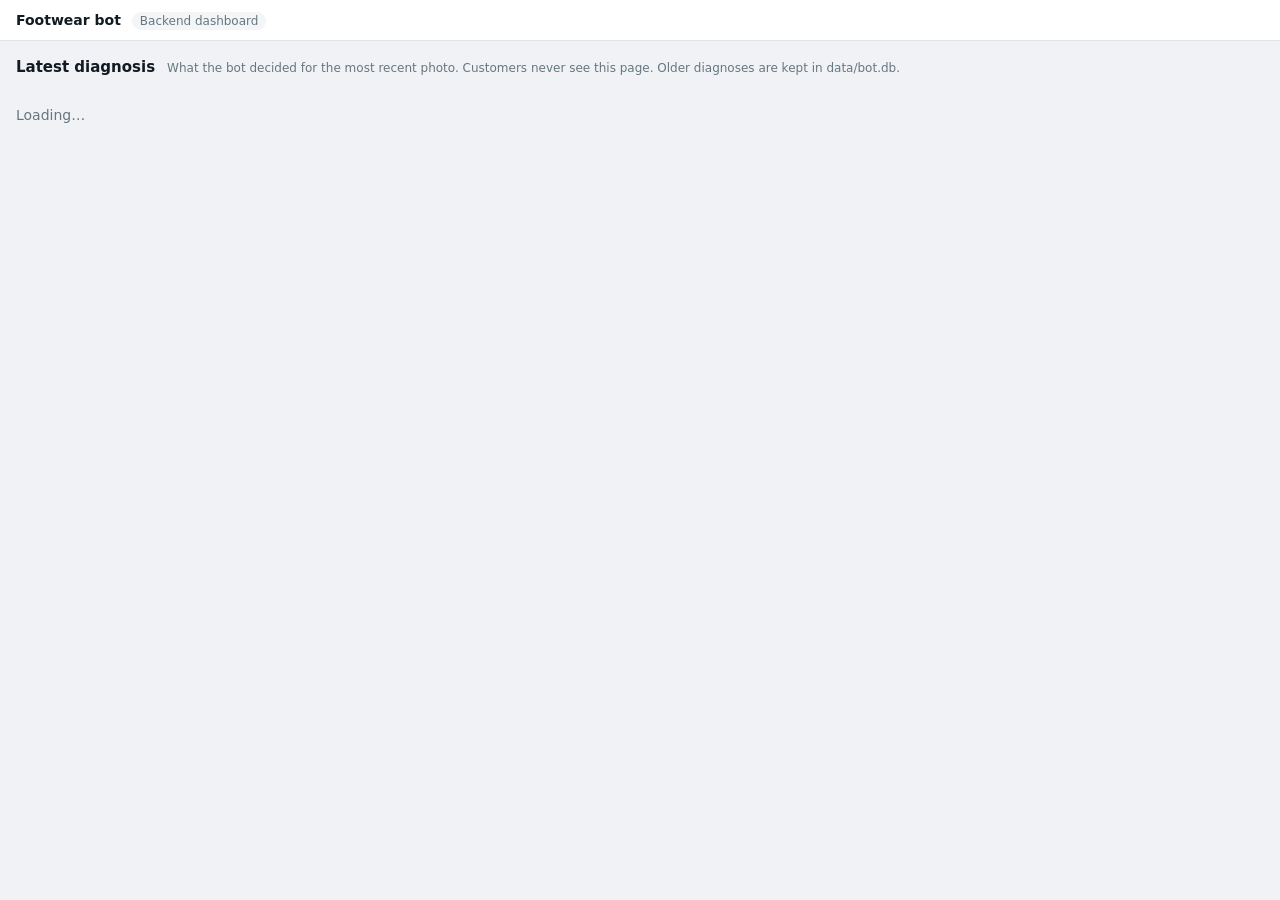
==== app/dashboard_static/index.html @ 1aad9429 "changes made in frontend and backend changed to use openrouter" ====
<!doctype html>
<html lang="en">
<head>
<meta charset="utf-8">
<meta name="viewport" content="width=device-width, initial-scale=1">
<title>Footwear Bot Dashboard</title>
<link rel="stylesheet" href="styles.css?v=3">
</head>
<body>
<header class="topbar">
  <div class="brand">Footwear bot <span class="tag">Backend dashboard</span></div>
  <div id="info" class="info"></div>
</header>

<main class="page">
  <div class="page-head">
    <h2>Latest diagnosis</h2>
    <span class="hint">What the bot decided for the most recent photo. Customers never see this page.
      Older diagnoses are kept in data/bot.db.</span>
  </div>
  <div id="diagnoses" class="diagnoses"><p class="empty">Loading…</p></div>
</main>
<script src="dashboard.js?v=4"></script>
</body>
</html>
---- app/dashboard_static/styles.css ----
:root {
  --bg: #f0f2f5; --panel: #ffffff; --ink: #111b21; --muted: #667781; --line: #e2e6ea;
  --accent: #00a884; --ok: #1f9d55; --warn: #d68a00; --bad: #d64545; --chip: #f3f5f7;
}
* { box-sizing: border-box; }
body { margin: 0; font: 14px/1.45 system-ui, -apple-system, "Segoe UI", Roboto, sans-serif; color: var(--ink); background: var(--bg); }
button, input, select { font: inherit; }

.topbar { position: sticky; top: 0; z-index: 2; display: flex; flex-wrap: wrap; gap: 12px 24px; align-items: center; padding: 10px 16px; background: var(--panel); border-bottom: 1px solid var(--line); }
.brand { font-weight: 650; }
.tag { font-weight: 500; font-size: 12px; color: var(--muted); background: var(--chip); padding: 2px 8px; border-radius: 99px; margin-left: 6px; }
.info { margin-left: auto; color: var(--muted); font-size: 12px; }
@media (max-width: 860px) { .info { margin-left: 0; } }

.page { max-width: 1400px; margin: 16px auto; padding: 0 16px; }
.page-head { display: flex; gap: 12px; align-items: baseline; flex-wrap: wrap; margin-bottom: 12px; }
.page-head h2 { font-size: 15px; margin: 0; }
.hint { color: var(--muted); font-size: 12px; }
.diagnoses { display: flex; flex-direction: column; gap: 14px; }
.empty { color: var(--muted); }

.card { background: var(--panel); border: 1px solid var(--line); border-radius: 10px; overflow: hidden; }
.card-head { display: flex; gap: 10px; align-items: center; padding: 10px 12px; background: #fafbfc; border-bottom: 1px solid var(--line); flex-wrap: wrap; }
.card-head .thumbs { display: flex; gap: 4px; }
.card-head .thumbs img { width: 44px; height: 44px; object-fit: cover; border-radius: 5px; cursor: zoom-in; }
.card-head .title { font-weight: 600; }
.card-head .who { color: var(--muted); font-size: 12px; }
.badge { font-size: 12px; font-weight: 600; padding: 2px 9px; border-radius: 99px; }
.badge.accept { background: #e3f6ea; color: var(--ok); }
.badge.follow_up, .badge.ask_problem { background: #fff3dc; color: #a26800; }
.badge.better_photo, .badge.error { background: #fde8e8; color: var(--bad); }
.card-head .sub { color: var(--muted); font-size: 12px; margin-left: auto; }
.fields { width: 100%; border-collapse: collapse; }
.fields td { padding: 6px 12px; border-bottom: 1px solid var(--line); vertical-align: middle; }
.fields tr:last-child td { border-bottom: 0; }
.fields .lbl { color: var(--muted); width: 28%; white-space: nowrap; }
.fields .lbl .pd { color: var(--accent); font-size: 11px; margin-left: 4px; }
.fields .val { font-weight: 550; }
.fields .val .was { display: block; font-weight: 400; font-size: 12px; color: var(--muted); }
.fields .conf { width: 34%; }
.bar { position: relative; height: 8px; background: #edf0f2; border-radius: 99px; overflow: visible; }
.bar > span { position: absolute; inset: 0 auto 0 0; border-radius: 99px; }
.bar .mark { position: absolute; top: -3px; width: 1px; height: 14px; background: #9aa5ad; }
.bar-row { display: flex; gap: 8px; align-items: center; }
.bar-row .num { font-variant-numeric: tabular-nums; width: 34px; text-align: right; font-size: 12px; }
.st { font-size: 11px; padding: 1px 6px; border-radius: 4px; white-space: nowrap; }
.st.accepted { background: #e3f6ea; color: var(--ok); }
.st.check { background: #fff3dc; color: #a26800; }
.st.unknown { background: #fde8e8; color: var(--bad); }
.notes { padding: 10px 12px; border-top: 1px solid var(--line); font-size: 13px; display: grid; gap: 6px; }
.notes .k { color: var(--muted); font-size: 12px; }
.warn { color: #a26800; }
.reply { margin-top: 4px; padding: 8px 10px; background: #f7f8f9; border-left: 3px solid var(--accent); border-radius: 4px; white-space: pre-wrap; }
details.raw { padding: 0 12px 10px; }
details.raw summary { cursor: pointer; color: var(--muted); font-size: 12px; padding: 6px 0; }
details.raw pre { margin: 0; max-height: 320px; overflow: auto; background: #f7f8f9; padding: 10px; border-radius: 6px; font-size: 12px; }
.error-text { padding: 10px 12px; color: var(--bad); white-space: pre-wrap; }

@media (max-width: 700px) {
  .fields .lbl { white-space: normal; }
  .card-head .sub { margin-left: 0; }
}

.lightbox { position: fixed; inset: 0; background: #000c; display: grid; place-items: center; z-index: 10; cursor: zoom-out; }
.lightbox img { max-width: 92vw; max-height: 92vh; }
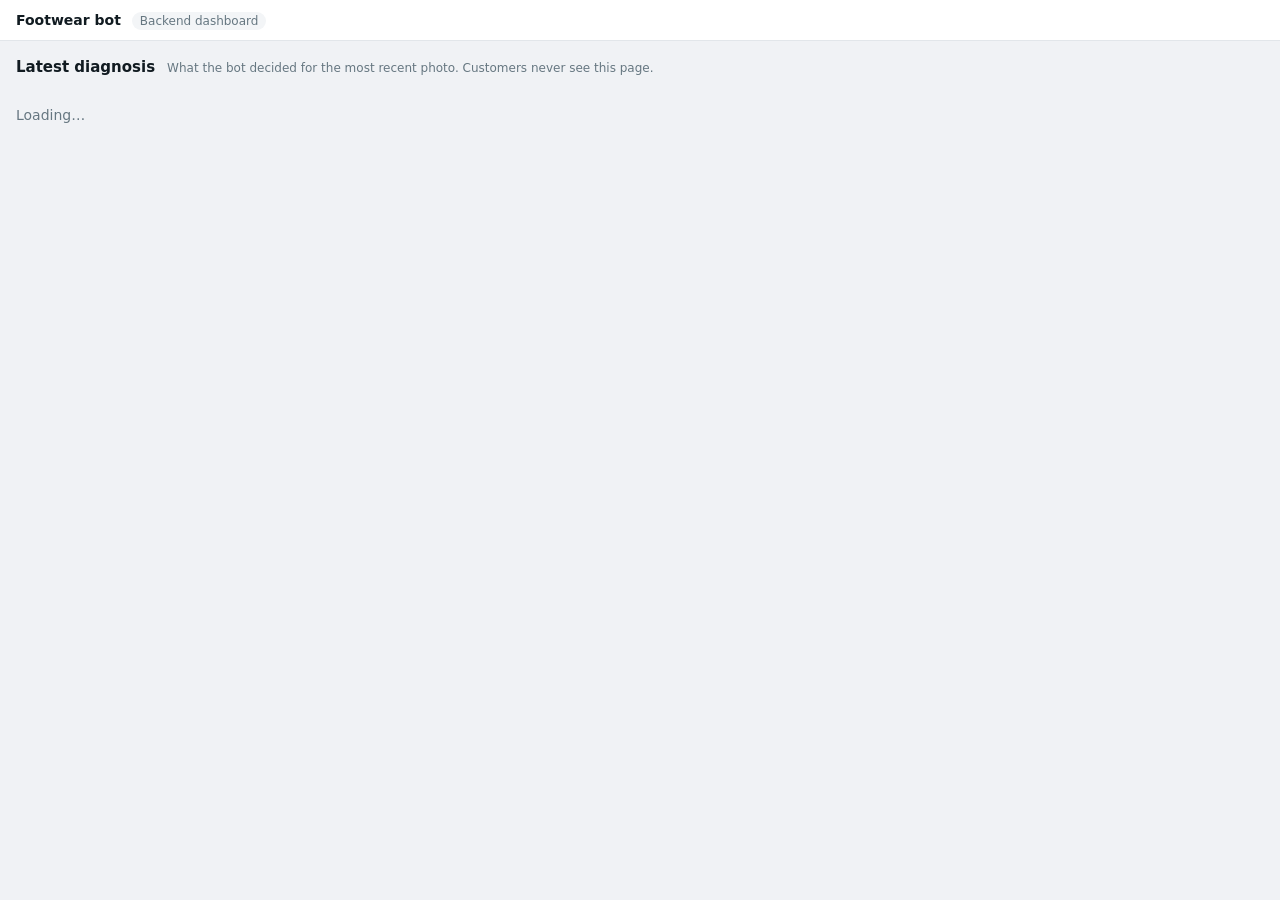
==== commit 736276f0: "user journey mapped" ====
--- a/app/dashboard_static/index.html
+++ b/app/dashboard_static/index.html
@@ -4,7 +4,7 @@
 <meta charset="utf-8">
 <meta name="viewport" content="width=device-width, initial-scale=1">
 <title>Footwear Bot Dashboard</title>
-<link rel="stylesheet" href="styles.css?v=3">
+<link rel="stylesheet" href="styles.css?v=4">
 </head>
 <body>
 <header class="topbar">
@@ -16,10 +16,10 @@
   <div class="page-head">
     <h2>Latest diagnosis</h2>
     <span class="hint">What the bot decided for the most recent photo. Customers never see this page.
-      Older diagnoses are kept in data/bot.db.</span>
+      <span id="records"></span></span>
   </div>
   <div id="diagnoses" class="diagnoses"><p class="empty">Loading…</p></div>
 </main>
-<script src="dashboard.js?v=4"></script>
+<script src="dashboard.js?v=5"></script>
 </body>
 </html>
--- a/app/dashboard_static/styles.css
+++ b/app/dashboard_static/styles.css
@@ -63,3 +63,6 @@
 
 .lightbox { position: fixed; inset: 0; background: #000c; display: grid; place-items: center; z-index: 10; cursor: zoom-out; }
 .lightbox img { max-width: 92vw; max-height: 92vh; }
+
+/* conversation the diagnosis belongs to: try, language, open / closed */
+.conv-line { font-size: 12.5px; color: var(--muted); padding: 8px 12px; border-bottom: 1px solid var(--line); }
